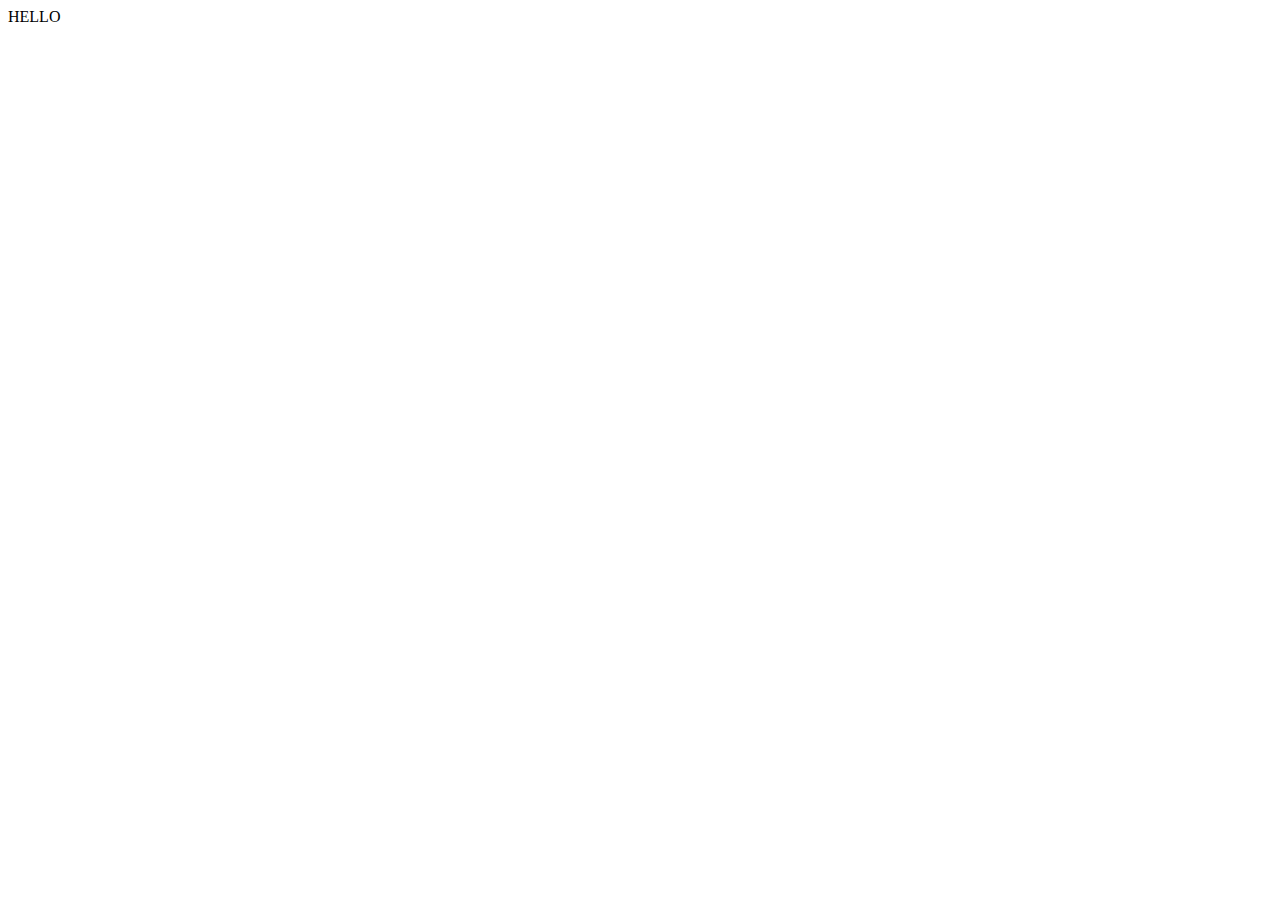
==== home.html @ f076946a "Add files via upload" ====
<!DOCTYPE html>
<html lang="en">
<head>
    <meta charset="UTF-8">
    <meta http-equiv="X-UA-Compatible" content="IE=edge">
    <meta name="viewport" content="width=device-width, initial-scale=1.0">
    <title>Home</title>
</head>
<body>
    <div>HELLO</div>
</body>
</html>
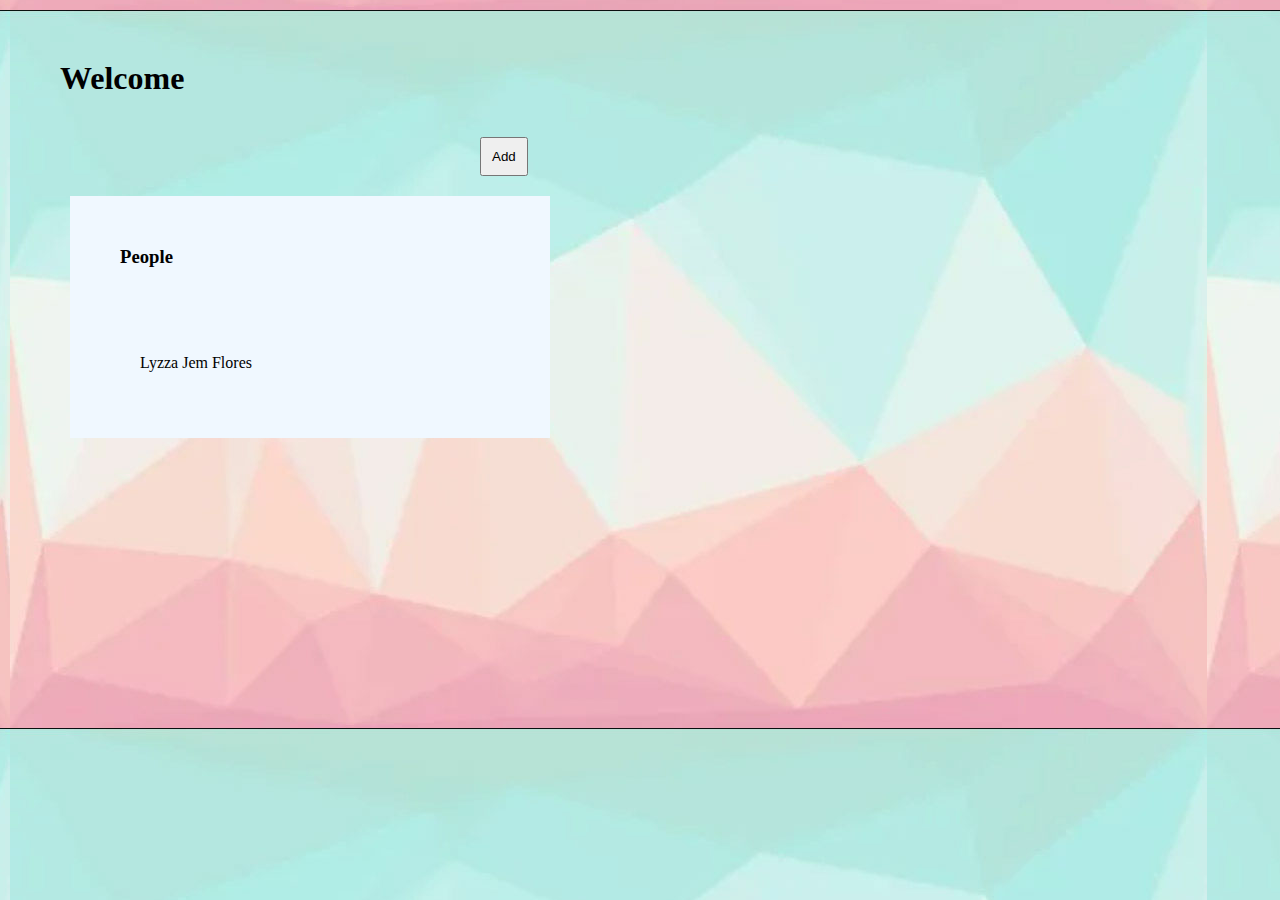
==== commit 113cfabb: "changes" ====
--- a/home.html
+++ b/home.html
@@ -1,12 +1,55 @@
 <!DOCTYPE html>
 <html lang="en">
+
 <head>
     <meta charset="UTF-8">
     <meta http-equiv="X-UA-Compatible" content="IE=edge">
     <meta name="viewport" content="width=device-width, initial-scale=1.0">
     <title>Home</title>
+    <link href="https://cdn.jsdelivr.net/npm/bootstrap@5.0.2/dist/css/bootstrap.min.css" rel="stylesheet"
+        integrity="sha384-EVSTQN3/azprG1Anm3QDgpJLIm9Nao0Yz1ztcQTwFspd3yD65VohhpuuCOmLASjC" crossorigin="anonymous">
+    <link rel="stylesheet" href="home.css" />
 </head>
+
 <body>
-    <div>HELLO</div>
+    <h1>Welcome</h1>
+    <div class="container-sm" id="container">
+        <button id="add" class="btn btn-primary" type="submit">Add</button>
+        <div class="container">
+            <div class="card-header">
+                <h3>People</h3>
+            </div>
+            <ul id="people-list" style="list-style:none;" class="card-body">
+                <li>Lyzza Jem Flores</li>
+            </ul>
+
+        </div>
+    </div>
+    <div class="modal" id="person-details-section" style="display:none">
+        <div class="container">
+            <h5 class="card-header">Enter a Person's Name</h5>
+            <div class="card-body">
+                <div>
+                    <label>First Name</label>
+                    <input type="text" id="first-name" />
+                </div>
+                <div>
+                    <label>Last Name</label>
+                    <input type="text" id="last-name" />
+                </div>
+                <div class="modalButtons">
+                    <button id="cancel-add-btn" class="btn3 btn-danger">Cancel</button>
+                    <button id="save-btn" class="btn2 btn-info">Save</button>
+
+                </div>
+            </div>
+        </div>
+    </div>
+    <div class="list-group"></div>
+    <script src="https://cdn.jsdelivr.net/npm/bootstrap@5.0.2/dist/js/bootstrap.bundle.min.js"
+        integrity="sha384-MrcW6ZMFYlzcLA8Nl+NtUVF0sA7MsXsP1UyJoMp4YLEuNSfAP+JcXn/tWtIaxVXM"
+        crossorigin="anonymous"></script>
+    <script src="home.js"></script>
 </body>
+
 </html>--- a/home.css
+++ b/home.css
@@ -0,0 +1,35 @@
+* {
+  margin: 10px;
+  padding: 10px;
+}
+body{
+  background-image: url("01.jpg");
+  /* background-repeat: no-repeat; */
+}
+.btn {
+  position: relative;
+  margin-left: 420px;
+}
+.modalButtons{
+  margin-left: 250px;
+}
+.container-sm,
+.container{
+  max-width: 500px;
+  position: center;
+}
+.container{
+  background-color: aliceblue;
+}
+.container ul li {
+  background-position: center left;
+  padding-left: 20px;
+  line-height: 30px;
+}
+.card-body{
+  padding: 20px;
+}
+.modal{
+  margin-top: 90px;
+position: center;
+}
